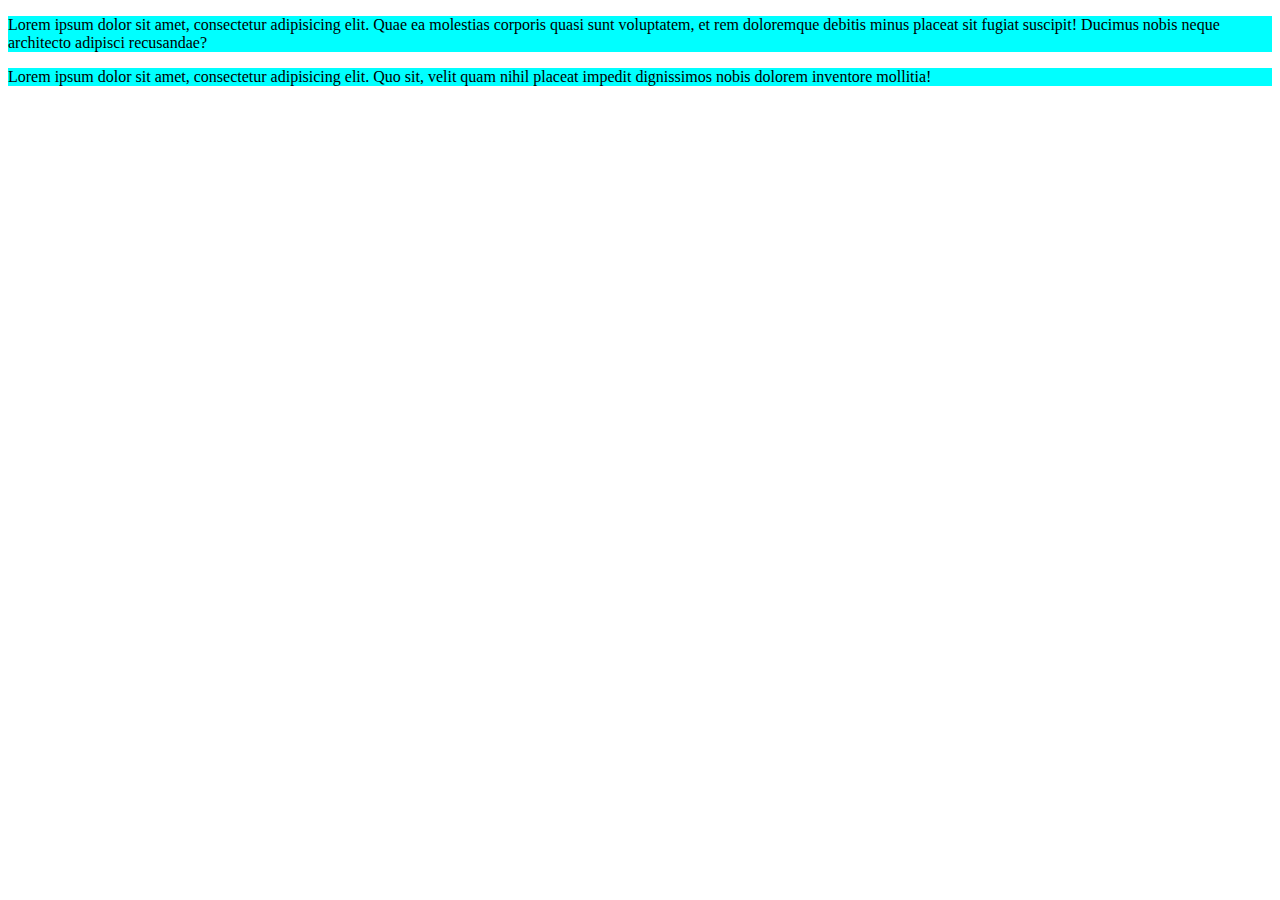
==== 1-podstawowe-selektory/index.html @ 86db0650 "poprawa nazwy folderu" ====
<!DOCTYPE html>
<html lang="en">
<head>
    <meta charset="UTF-8">
    <title>Podstawowe style CSS</title>
    <link rel="stylesheet" href="css/style.css">
</head>
<body>
<!--   selektor znacznika-->
    <p>Lorem ipsum dolor sit amet, consectetur adipisicing elit. Quae ea molestias corporis quasi sunt voluptatem, et rem doloremque debitis minus placeat sit fugiat suscipit! Ducimus nobis neque architecto adipisci recusandae?</p>
    
    <p>Lorem ipsum dolor sit amet, consectetur adipisicing elit. Quo sit, velit quam nihil placeat impedit dignissimos nobis dolorem inventore mollitia!</p>
</body>
</html>
---- 1-podstawowe-selektory/css/style.css ----
/*selektor znacznika*/
p {
    background-color: aqua;
}
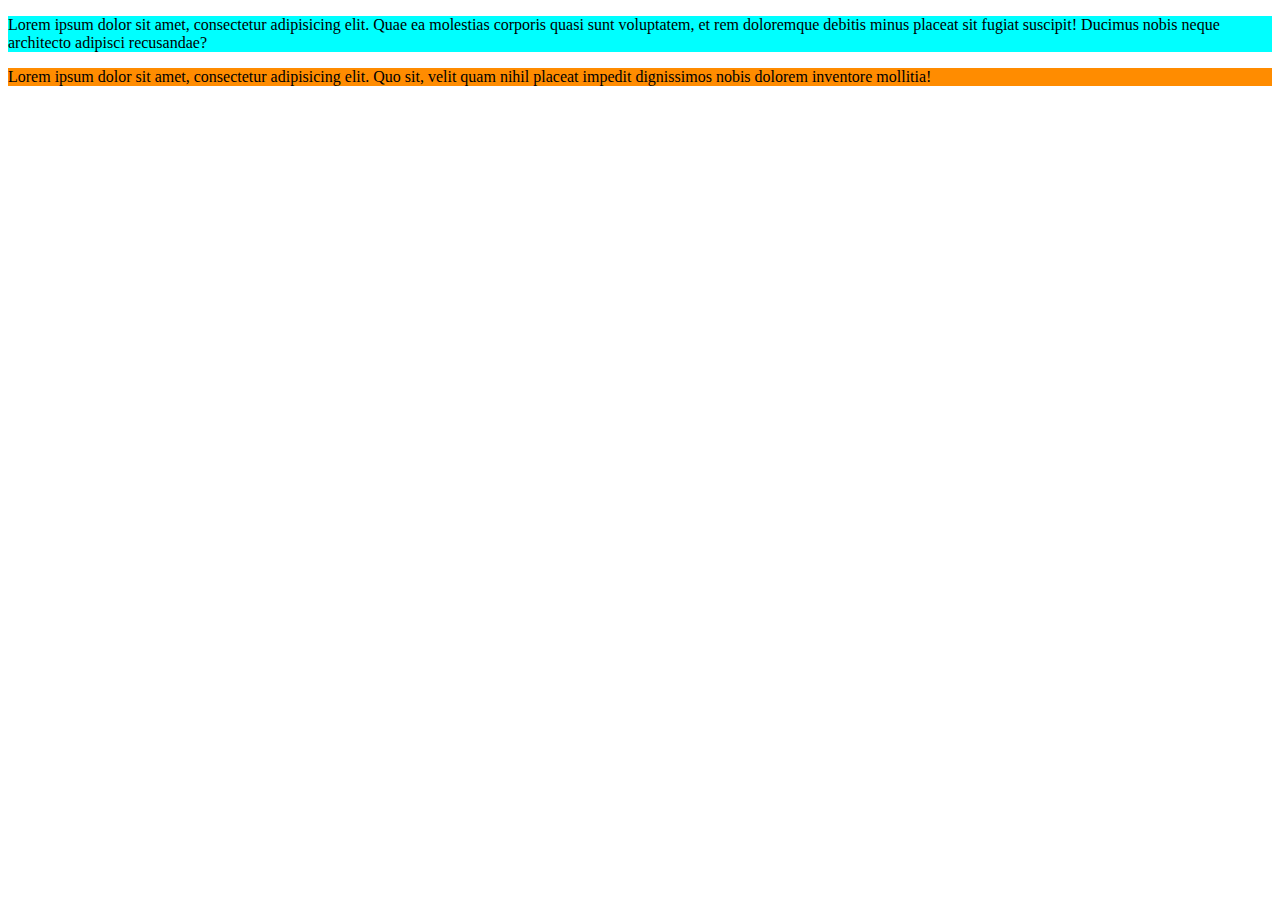
==== commit 05135f71: "drugi-paragraf-kolor" ====
--- a/1-podstawowe-selektory/index.html
+++ b/1-podstawowe-selektory/index.html
@@ -7,8 +7,9 @@
 </head>
 <body>
 <!--   selektor znacznika-->
-    <p>Lorem ipsum dolor sit amet, consectetur adipisicing elit. Quae ea molestias corporis quasi sunt voluptatem, et rem doloremque debitis minus placeat sit fugiat suscipit! Ducimus nobis neque architecto adipisci recusandae?</p>
-    
-    <p>Lorem ipsum dolor sit amet, consectetur adipisicing elit. Quo sit, velit quam nihil placeat impedit dignissimos nobis dolorem inventore mollitia!</p>
+<p>Lorem ipsum dolor sit amet, consectetur adipisicing elit. Quae ea molestias corporis quasi sunt voluptatem, et rem doloremque debitis minus placeat sit fugiat suscipit! Ducimus nobis neque architecto adipisci recusandae?</p>
+
+<!--selektor ID-->
+<p id="drugi-paragraf">Lorem ipsum dolor sit amet, consectetur adipisicing elit. Quo sit, velit quam nihil placeat impedit dignissimos nobis dolorem inventore mollitia!</p>
 </body>
 </html>--- a/1-podstawowe-selektory/css/style.css
+++ b/1-podstawowe-selektory/css/style.css
@@ -1,4 +1,9 @@
 /*selektor znacznika*/
 p {
     background-color: aqua;
+}
+
+/*selektor id*/
+#drugi-paragraf {
+    background-color: darkorange;
 }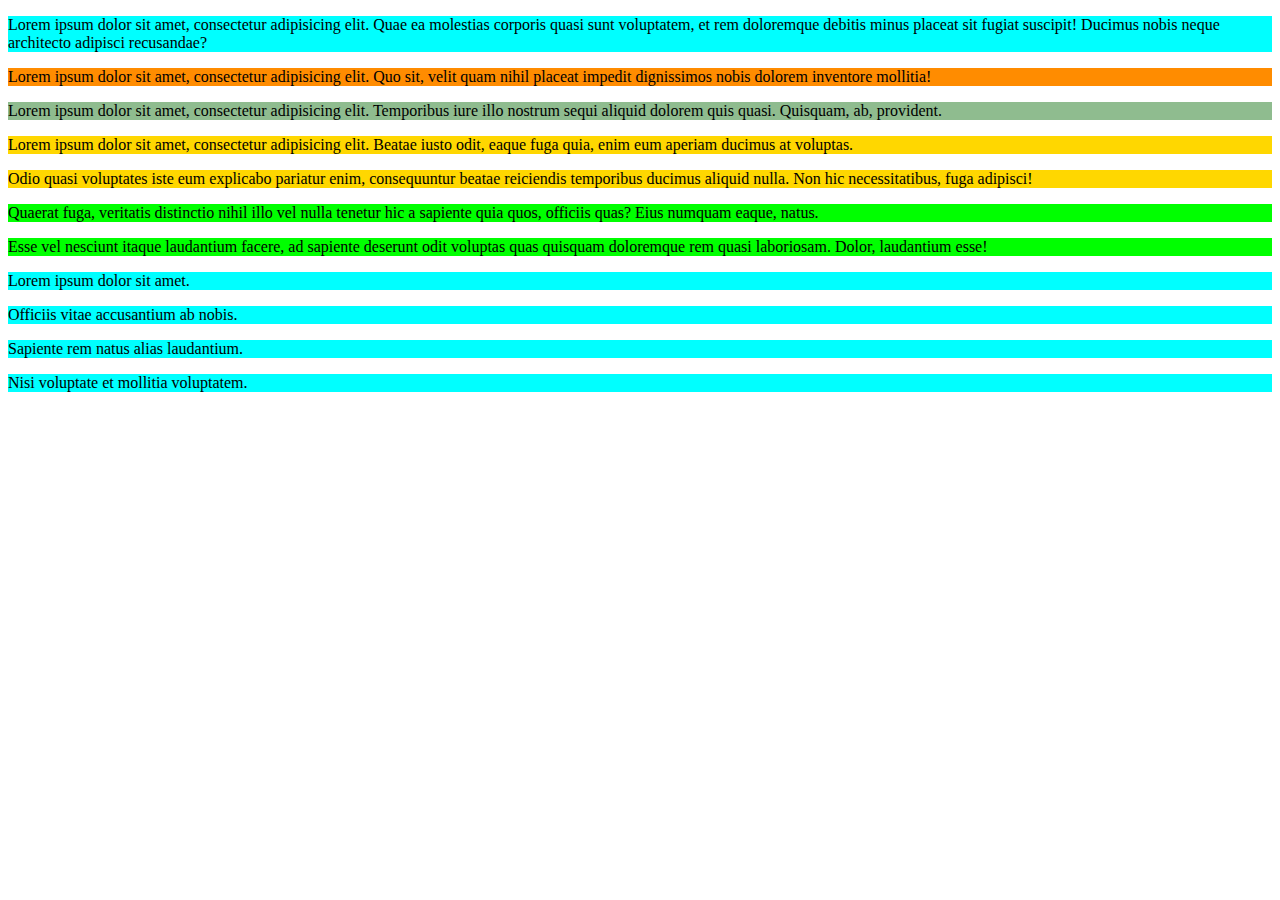
==== commit 0ffa43d0: "kolorowanie-background" ====
--- a/1-podstawowe-selektory/index.html
+++ b/1-podstawowe-selektory/index.html
@@ -1,15 +1,40 @@
 <!DOCTYPE html>
 <html lang="en">
+
 <head>
     <meta charset="UTF-8">
     <title>Podstawowe style CSS</title>
     <link rel="stylesheet" href="css/style.css">
 </head>
+
 <body>
-<!--   selektor znacznika-->
-<p>Lorem ipsum dolor sit amet, consectetur adipisicing elit. Quae ea molestias corporis quasi sunt voluptatem, et rem doloremque debitis minus placeat sit fugiat suscipit! Ducimus nobis neque architecto adipisci recusandae?</p>
+    <!--   selektor znacznika-->
+    <p>Lorem ipsum dolor sit amet, consectetur adipisicing elit. Quae ea molestias corporis quasi sunt voluptatem, et rem doloremque debitis minus placeat sit fugiat suscipit! Ducimus nobis neque architecto adipisci recusandae?</p>
 
-<!--selektor ID-->
-<p id="drugi-paragraf">Lorem ipsum dolor sit amet, consectetur adipisicing elit. Quo sit, velit quam nihil placeat impedit dignissimos nobis dolorem inventore mollitia!</p>
+    <!--selektor ID-->
+    <p id="drugi-paragraf">Lorem ipsum dolor sit amet, consectetur adipisicing elit. Quo sit, velit quam nihil placeat impedit dignissimos nobis dolorem inventore mollitia!</p>
+
+    <!--selektor klasy-->
+    <div class="akademia">Lorem ipsum dolor sit amet, consectetur adipisicing elit. Temporibus iure illo nostrum sequi aliquid dolorem quis quasi. Quisquam, ab, provident.</div>
+
+    <!--selektor potomka-->
+    <div id="selektor-potomka">
+
+        <p>Lorem ipsum dolor sit amet, consectetur adipisicing elit. Beatae iusto odit, eaque fuga quia, enim eum aperiam ducimus at voluptas.</p>
+
+        <p id="drugi-potomek">Odio quasi voluptates iste eum explicabo pariatur enim, consequuntur beatae reiciendis temporibus ducimus aliquid nulla. Non hic necessitatibus, fuga adipisci!</p>
+
+        <p>Quaerat fuga, veritatis distinctio nihil illo vel nulla tenetur hic a sapiente quia quos, officiis quas? Eius numquam eaque, natus.</p>
+
+        <p>Esse vel nesciunt itaque laudantium facere, ad sapiente deserunt odit voluptas quas quisquam doloremque rem quasi laboriosam. Dolor, laudantium esse!</p>
+        <div id="wew-div">
+            <p>Lorem ipsum dolor sit amet.</p>
+            <p>Officiis vitae accusantium ab nobis.</p>
+            <p>Sapiente rem natus alias laudantium.</p>
+            <p>Nisi voluptate et mollitia voluptatem.</p>
+        </div>
+    </div>
+
 </body>
+
 </html>--- a/1-podstawowe-selektory/css/style.css
+++ b/1-podstawowe-selektory/css/style.css
@@ -6,4 +6,14 @@
 /*selektor id*/
 #drugi-paragraf {
     background-color: darkorange;
+}
+.akademia {
+    background-color: darkseagreen;
+}   
+
+#selektor-potomka > p{
+    background-color: gold;
+}
+#drugi-potomek ~ p{
+    background-color: lime;
 }